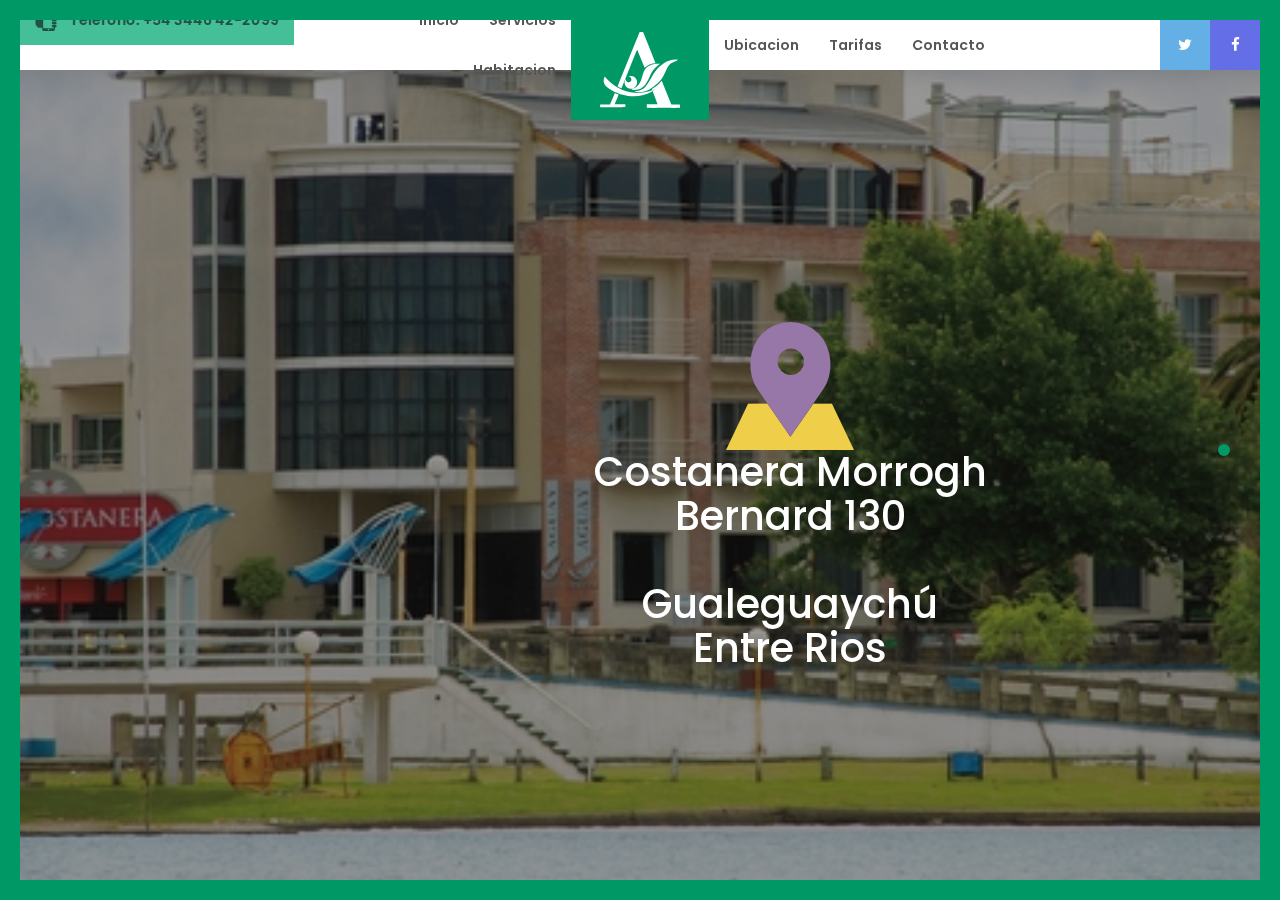
==== index.html @ 01cfc536 "todo roto" ====
<!DOCTYPE html>
<html lang="es">
<head>
    <title>Hotel Aguay</title>
	<meta charset="utf-8">
	<meta name="viewport" content="width=device-width, initial-scale=1, shrink-to-fit=no">
	<link rel="stylesheet" href="css/bootstrap.min.css">
	<link rel="stylesheet" href="css/font-awesome.min.css">
	<link rel="stylesheet" href="css/owl.carousel.min.css">
	<link rel="stylesheet" href="css/swiper.css">
    <!-- <link rel="stylesheet" href="http://cdnjs.cloudflare.com/ajax/libs/jquery.bootstrapvalidator/0.5.2/css/bootstrapValidator.min.css"/> -->
	<link rel="stylesheet" href="css/stylefix.css">

    <link href="https://fonts.googleapis.com/css?family=Oleo+Script:400,700" rel="stylesheet">
   	<link href="https://fonts.googleapis.com/css?family=Teko:400,700" rel="stylesheet">
   	<link href="https://fonts.googleapis.com/css?family=Poppins:400,500,600,700,800" rel="stylesheet">
	<link href="https://fonts.googleapis.com/css?family=Merriweather:400,400i,700,700i,900,900i" rel="stylesheet">
    <link href="https://fonts.googleapis.com/css?family=Oswald:700|Patua+One|Roboto+Condensed:700" rel="stylesheet">

	<link rel="apple-touch-icon" sizes="180x180" href="favicon/apple-touch-icon.png">
	<link rel="icon" type="image/png" sizes="32x32" href="favicon/favicon-32x32.png">
	<link rel="icon" type="image/png" sizes="16x16" href="favicon/favicon-16x16.png">
	<link rel="manifest" href="favicon/manifest.json">
	<link rel="mask-icon" href="favicon/safari-pinned-tab.svg" color="#009966">
	<link rel="shortcut icon" href="favicon/favicon.ico">
	<meta name="msapplication-config" content="favicon/browserconfig.xml">
	<meta name="theme-color" content="#009966">
</head>
<body>
	<header class="main-header">
		<nav>
			<div class="left">
				<a class="telefono"><img src="img/telefono.svg"> Teléfono: +54 3446 42-2099</a>
				<a class="anchor-slide" href="#" slide="0">Inicio</a>
				<a class="anchor-slide" href="#" slide="1">Servicios</a>
				<a class="anchor-slide" href="#" slide="2">Habitacion</a>
			</div>
			<div class="logo">
				<img src="img/head.svg" alt="">
			</div>
			<div class="right">
				<a class="anchor-slide" href="#" slide="3">Ubicacion</a>
				<a class="anchor-slide" href="#" slide="4">Tarifas</a>
				<a class="anchor-slide" href="#" slide="5">Contacto</a>
				<div class="social">
					<a href="https://twitter.com/hotelaguay" target="_blank" class="btn-social-icon btn-twitter">
		                <span class="fa fa-twitter"></span>
		            </a>
		            <a href="https://www.facebook.com/hotelaguay" target="_blank" class="btn-social-icon btn-facebook">
		                <span class="fa fa-facebook"></span>
		            </a>
	            </div>
			</div>
			<a href="#" class="btn-right"><i class="fa fa-align-justify"></i></a>
			<div class="menu-mobile">
				<a class="anchor-slide" href="#" slide="0">Inicio</a>
				<a class="anchor-slide" href="#" slide="1">Servicios</a>
				<a class="anchor-slide" href="#" slide="2">Habitacion</a>
				<a class="anchor-slide" href="#" slide="3">Ubicacion</a>
				<a class="anchor-slide" href="#" slide="4">Tarifas</a>
				<a class="anchor-slide" href="#" slide="5">Contacto</a>
			</div>
		</nav>
	</header>

	<div class="swiper-container">
		<div class="swiper-wrapper">
			<!-- SLIDE 1 - INICIO -->
<!-- 			<div class="swiper-slide slide-1 slide-inicio" id="inicio">
				<div class="dark-bg1"></div>
				<div class="slide-content">
                    <h1>Hotel Aguay</h1>
                    <h2>El único hotel cuatro estrellas en Gualeguaychú</p>
				</div>
				<div class="slide-background owl-carousel">
					<div class="item active" style="background-image: url('img/63.jpg')"></div>
                    <div class="item" style="background-image: url('img/18197802.jpg')"></div>
                    <div class="item" style="background-image: url('img/18197147.jpg')"></div>
				</div>
		    </div> -->

			<!-- SLIDE 2 - SERVICIOS -->
<!-- 			<div class="swiper-slide slide-servicios"  id="servicios">
				<div class="slide-content">
					<div class="container">
						<div class="row">
							<div class="col">
								<h2>Servicios</h2>
								<h3>Los esperamos con todas las comodidades y en un entorno geográfico único, con la típica amabilidad entreriana.</h3>
								<div class="servicios-container">
									<div class="top">
										<div class="item">
											<img src="img/tv.svg">
											<span>Aire Acondicionado</span>
										</div>
										<div class="item">
											<img src="img/calefaccion.svg">
											<span>Calefacción</span>
										</div>
										<div class="item">
											<img src="img/seguridad.svg">
											<span>Caja de seguridad</span>
										</div>
										<div class="item">
											<img src="img/musica.svg">
											<span>Música ambiental</span>
										</div>
										<div class="item">
											<img src="img/wifi.svg">
											<span>Wi Fi</span>
										</div>
									</div>
									<div class="bottom">
										<div class="item">
											<img src="img/room.svg">
											<span>Room Service</span>
										</div>
										<div class="item">
											<img src="img/phone.svg">
											<span>DDI-DDN</span>
										</div>
										<div class="item">
											<img src="img/tv.svg">
											<span>TV por cable</span>
										</div>
										<div class="item">
											<img src="img/refrigerador.svg">
											<span>Mini Bar</span>
										</div>
										<div class="item">
											<img src="img/lavanderia.svg">
											<span>Lavandería</span>
										</div>
									</div>
								</div>
							</div>
						</div>
					</div>
				</div>
				<div class="dark-bg"></div>
				<div class="slide-background owl-carousel">
					<div class="item active" style="background-image: url('img/servicios/1.jpg')"></div>
					<div class="item" style="background-image: url('img/servicios/2.png')"></div>
					<div class="item" style="background-image: url('img/servicios/3.png')"></div>
				</div>
            </div> -->

			<!-- SLIDE 4 HABITACION -->
<!-- 			<div class="swiper-slide slide-habitacion" id="habitacion">
             <div id="carouselExampleIndicators" class="carousel slide" data-ride="carousel">
               <ol class="carousel-indicators">
                 <li data-target="#carouselExampleIndicators" data-slide-to="0" class="active"></li>
                 <li data-target="#carouselExampleIndicators" data-slide-to="1"></li>
                 <li data-target="#carouselExampleIndicators" data-slide-to="2"></li>
                 <li data-target="#carouselExampleIndicators" data-slide-to="3"></li>
                 <li data-target="#carouselExampleIndicators" data-slide-to="4"></li>
               </ol>
             
               <div class="carousel-inner" role="listbox">
                <div class="carousel-item active" style="background-image: url('img/single.jpg')">
                	<h5 class="caption">Habitación Single</h5>
                </div>
                <div class="carousel-item" style="background-image: url('img/doble.jpg')">
                	<h5 class="caption">Habitación Doble</h5>
                </div>
                <div class="carousel-item" style="background-image: url('img/triple.jpg')">
                	<h5 class="caption">Habitación Triple</h5>
                </div>
                <div class="carousel-item" style="background-image: url('img/cuadruple.jpg')">
                	<h5 class="caption">Habitación Cuadruple</h5>
                </div>
                <div class="carousel-item" style="background-image: url('img/suite.jpg')">
                	<h5 class="caption">Habitación Suite</h5>
                </div>
               </div> 
  
               <a class="carousel-control-prev" href="#carouselExampleIndicators" role="button" data-slide="prev">
                <span class="carousel-control-prev-icon" aria-hidden="true"></span>
                <span class="sr-only">Anterior</span>
               </a>
  
               <a class="carousel-control-next" href="#carouselExampleIndicators" role="button" data-slide="next">
                <span class="carousel-control-next-icon" aria-hidden="true"></span>
                <span class="sr-only">Next</span>
              </a>
             </div>
            </div> -->
       
       		<!-- SLIDE 5 UBICACION -->
 			<div class="swiper-slide slide-ubicacion" id="ubicacion">
 				<div class="slide-ubicacion--content">
 					<div class="left">
 						<iframe class="mapamapa" src="https://www.google.com/maps/embed?pb=!1m18!1m12!1m3!1d836.4385893087994!2d-58.50566072979187!3d-33.01025111933166!2m3!1f0!2f0!3f0!3m2!1i1024!2i768!4f13.1!3m3!1m2!1s0x95baa9d399541cb5%3A0xc656fc8a6848b1cd!2sHotel+Agua%C3%BD!5e0!3m2!1ses-419!2ses!4v1505005167984" frameborder="0" allowfullscreen></iframe>
 					</div>
 					<div class="right">
 						<div class="location-box">
							<img src="img/149060.png">
							<h1 class="deepshadow-1">
							Costanera Morrogh Bernard 130<br><br>Gualeguaychú<br>Entre Rios
							</h1>
						</div>
 					</div>
 				</div>
<!--                 <iframe class="mapamapa" src="https://www.google.com/maps/embed?pb=!1m18!1m12!1m3!1d836.4385893087994!2d-58.50566072979187!3d-33.01025111933166!2m3!1f0!2f0!3f0!3m2!1i1024!2i768!4f13.1!3m3!1m2!1s0x95baa9d399541cb5%3A0xc656fc8a6848b1cd!2sHotel+Agua%C3%BD!5e0!3m2!1ses-419!2ses!4v1505005167984" width="600" height="450" frameborder="0" style="border:0" allowfullscreen></iframe>
                <div class="location">
             
                  <img src="img/149060.png"><br><br>
                  <h1 class="deepshadow-1">
                     Costanera Morrogh Bernard 130<br><br>Gualeguaychú<br>Entre Rios
                  </h1>
                </div> -->


				<div class="slide-background owl-carousel">
					<div class="item active" style="background-image: url('img/ubicacion/1.png')"></div>
					<div class="item" style="background-image: url('img/ubicacion/2.png')"></div>
					<div class="item" style="background-image: url('img/ubicacion/3.png')"></div>
				</div>
			</div>
			
			<!-- SLIDE 6 TARIFAS -->
<!-- 			<div class="swiper-slide slide-tarifas" id="tarifas">
              <div id="seccion-tarifas">
               <pre>
                <h1 style="z-index: 5">
                   SINGLE    $ 1350<br>
                   DOBLE     $  1550<br>
                   TRIPLE    $ 1800<br>
                   CUADRUPLE  $ 2000<br>
                   SUITE         $ 2100<br>
                </h1>
               </pre>
              </div>
				<div class="slide-background owl-carousel">
					<div class="item active" style="background-image: url('img/tarifas/1.png')"></div>
					<div class="item" style="background-image: url('img/tarifas/2.png')"></div>
					<div class="item" style="background-image: url('img/tarifas/3.png')"></div>
				</div>
            </div>
 -->
            <!-- SLIDE 7 CONTACTO -->
<!-- 			<div class="swiper-slide slide-contacto" id="contacto">
				<div class="slide-contacto--box">
					<div class="left">
						<img src="img/logow.svg" alt="">
					</div>
					<div class="right">
						<h2>Para consultas, dudas o sugerencias, contáctenos:</h2>
						<form action="">
							<div class="input-doble">
								<div class="input-container first">
									<input type="text" id="nombre" placeholder="Nombre y apellido">
								</div>
								<div class="input-container">
									<input type="email" id="email" placeholder="Email">
								</div>
							</div>
							<div class="input-container">
								<textarea placeholder="Mensaje" id="msn"></textarea>
							</div>
							<div class="button-container">
								<button>Enviar</button>
							</div>
						</form>
					</div>
				</div> -->
<!-- 				<section id="contact" class="content-section text-center">
					<div class="container">
						<div class="row">
							<div class="col-md-6">
								asdasd
							</div>
							<div class="col-md-6">
							<h2>Para consultas, dudas o sugerencias, contáctenos</h2>
							<div class="row">
								<div class="col-md-8 col-md-offset-2">
									<form action="contacto.php" method="post" class="form-horizontal">
									<div class="form-group">
										<label for="nombre">Nombre y apellido:</label>
										<input type="text" class="form-control" name="nombre" placeholder="Nombre y apellido">
									</div>
									<div class="form-group">
										<label for="email">Email:</label>
										<input type="email" class="form-control" name="email" placeholder="Dirección de correo electrónico">
									</div>
									<div class="form-group">
										<label for="mensaje">Mensaje:</label>
										<textarea  class="form-control" name="mensaje" placeholder="Consulta, duda o sugerencia"></textarea> 
									</div>
									<button type="submit" class="btn btn-default">Enviar mensaje</button>
									</form>
								</div>
							</div>s
							</div>
						</div>
					</div>
				</section>

			 <div class="slide-background owl-carousel">
				<div class="item active" style="background-image: url('img/contacto/1.png')"></div>
				<div class="item" style="background-image: url('img/contacto/2.png')"></div>
				<div class="item" style="background-image: url('img/contacto/3.jpg')"></div>
			 </div>
           </div>
 -->


		</div>
		<!-- Add Pagination -->
		<div class="swiper-pagination"></div>
		<!-- Add Scrollbar -->
        <!-- <div class="swiper-scrollbar"></div> -->
	</div>





	<script src="js/jquery-3.2.1.min.js"></script>
	<script src="js/popper.min.js"></script>
	<script src="js/bootstrap.min.js"></script>
	<script src="js/swiper.jquery.js"></script>
	<script src="js/owl.carousel.min.js"></script>
	<script src="js/aguay.js"></script>
</body>
</html>
---- css/stylefix.css ----
* {
  -webkit-transform-style: preserve-3d;
          transform-style: preserve-3d;
  -webkit-backface-visibility: hidden;
          backface-visibility: hidden;
  -webkit-box-sizing: border-box !important;
          box-sizing: border-box !important;
}

body {
  font-family: "Roboto", sans-serif;
  background: #eee;
  font-size: 14px;
  color: #000;
  margin: 0;
  padding: 0;
  width: 100vw;
  height: 100vh;
  overflow: hidden;
  background-color: #009966;
}
body:before {
  content: "";
  -webkit-box-shadow: inset 0 0 0 20px #009966;
          box-shadow: inset 0 0 0 20px #009966;
  position: fixed;
  left: 0;
  right: 0;
  top: 0;
  bottom: 0;
  pointer-events: none;
  z-index: 100;
}

.swiper-container {
  width: 100%;
  height: 100%;
}

.swiper-slide {
  text-align: center;
  font-size: 18px;
  background: #fff;
  display: -webkit-box;
  display: -ms-flexbox;
  display: flex;
  -webkit-box-pack: center;
      -ms-flex-pack: center;
          justify-content: center;
  -webkit-box-align: center;
      -ms-flex-align: center;
          align-items: center;
  width: 100%;
  height: 100vh !important;
  overflow: hidden;
  -webkit-box-sizing: border-box;
          box-sizing: border-box;
}

.swiper-scrollbar {
  right: 50px !important;
}

.swiper-pagination {
  right: 50px !important;
}
.swiper-pagination .swiper-pagination-bullet-active {
  background: #009966 !important;
}
.swiper-pagination .swiper-pagination-bullet {
  width: 12px;
  height: 12px;
  -webkit-transition: background 0.2s;
  transition: background 0.2s;
  opacity: 1;
  background: #e0e0e0;
}

.slide-content {
  position: relative;
  z-index: 10;
  padding-top: 70px;
}

.main-header {
  position: fixed;
  left: 0;
  right: 0;
  top: 0;
  z-index: 50;
  font-family: "Poppins", sans-serif;
  font-weight: 600;
}
.main-header nav {
  font-size: 0;
  display: -webkit-box;
  display: -ms-flexbox;
  display: flex;
  -webkit-box-pack: center;
      -ms-flex-pack: center;
          justify-content: center;
  -webkit-box-align: center;
      -ms-flex-align: center;
          align-items: center;
  background: white;
  position: relative;
  width: 100%;
  -webkit-box-shadow: 0 0 30px rgba(0, 0, 0, 0.14);
          box-shadow: 0 0 30px rgba(0, 0, 0, 0.14);
  height: 50px;
  top: 20px;
}
.main-header nav a {
  display: inline-block;
  line-height: 50px;
  padding: 0 15px;
  font-size: 14px;
  color: #565656;
  text-decoration: none;
}
.main-header nav a.btn-social-icon {
  display: inline-block;
  background: red;
  width: 50px;
  height: 50px;
  font-size: 15px;
  color: white;
  text-align: center;
}
.main-header nav a.btn-twitter {
  background-color: #64b0e6;
}
.main-header nav a.btn-twitter:hover {
  background-color: #64b0e6;
}
.main-header nav a.btn-facebook {
  background-color: #646ee6;
}
.main-header nav a.btn-facebook:hover {
  background-color: #646ee6;
}
.main-header nav a.telefono {
  float: left;
  background-color: #45bf97;
  color: #1f5443;
}
.main-header nav a.telefono img {
  width: 22px;
  vertical-align: -6px;
  margin-right: 10px;
}
.main-header nav a.telefono:hover {
  background-color: #45bf97;
  color: #1f5443;
}
.main-header nav .social {
  float: right;
}
.main-header nav a:hover {
  background-color: #eee;
}
.main-header .logo {
  width: 140px;
  height: 100px;
  background: #009966;
  display: -webkit-box;
  display: -ms-flexbox;
  display: flex;
  -webkit-box-pack: center;
      -ms-flex-pack: center;
          justify-content: center;
  -webkit-box-align: center;
      -ms-flex-align: center;
          align-items: center;
  pointer-events: none;
  -webkit-user-select: none;
     -moz-user-select: none;
      -ms-user-select: none;
          user-select: none;
  position: relative;
  top: 25px;
}
.main-header .logo img {
  width: 80px;
}
.main-header .left {
  width: 45%;
  padding-left: 20px;
  text-align: right;
}
.main-header .right {
  width: 45%;
  padding-right: 20px;
}

.slide-Finicio {
  background-color: #009966;
}
.slide-Finicio h1 {
  color: white;
  font-family: "Playfair Display";
  font-weight: 900;
  font-style: italic;
}

.slide-inicio h1 {
  font-family: "Poppins", sans-serif;
  color: white;
  font-size: 90px;
  font-weight: 900;
  text-shadow: 4px 4px 0px #000000, 7px 7px 0px rgba(0, 0, 0, 0.2);
}
.slide-inicio h2 {
  font-family: "Poppins", sans-serif;
  color: white;
  font-size: 40px;
  margin-top: 0px;
  letter-spacing: 0.1em;
  text-shadow: 4px 4px 0px #000000, 7px 7px 0px rgba(0, 0, 0, 0.2);
  max-width: 600px;
  margin-top: 50px;
  margin-left: auto;
  margin-right: auto;
}

.slide-servicios h2 {
  color: white;
  font-family: "Poppins", sans-serif;
  font-weight: 900;
  font-size: 65px;
  line-height: 1.2em;
  text-shadow: 0 0 24px black;
}
.slide-servicios h3 {
  color: white;
  font-size: 17px;
  max-width: 500px;
  margin: 0 auto 35px auto;
  line-height: 1.5em;
  font-family: "Poppins", sans-serif;
  letter-spacing: 0.05em;
  font-size: 15px;
}
.slide-servicios .servicios-container {
  width: 700px;
  max-width: 100%;
  display: -webkit-box;
  display: -ms-flexbox;
  display: flex;
  -webkit-box-orient: vertical;
  -webkit-box-direction: normal;
      -ms-flex-direction: column;
          flex-direction: column;
}
.slide-servicios .servicios-container .top, .slide-servicios .servicios-container .bottom {
  display: -webkit-box;
  display: -ms-flexbox;
  display: flex;
  -ms-flex-pack: distribute;
      justify-content: space-around;
}
.slide-servicios .servicios-container .item {
  margin-bottom: 35px;
  width: 100%;
  margin-left: 5px;
  margin-right: 5px;
  color: white;
  display: inline-block;
  padding: 15px;
  border-right: 2px solid #009966;
  border-left: 2px solid #009966;
  border-bottom: 2px solid #009966;
  position: relative;
}
.slide-servicios .servicios-container .item:after {
  content: "";
  height: 2px;
  width: 35px;
  background-color: #009966;
  position: absolute;
  top: 0;
  left: 0;
}
.slide-servicios .servicios-container .item:before {
  content: "";
  height: 2px;
  width: 35px;
  background-color: #009966;
  position: absolute;
  top: 0;
  right: 0;
}
.slide-servicios .servicios-container .item img {
  max-width: 30px;
  margin-top: -55px;
}
.slide-servicios .servicios-container .item span {
  display: block;
  font-weight: 600;
  font-family: "Poppins", sans-serif;
  font-size: 12px;
  text-transform: uppercase;
}

.slide-contacto .slide-contacto--box {
  background: rgba(47, 48, 53, 0.8);
  padding: 50px;
  font-family: "Poppins", sans-serif;
  color: #fff;
  z-index: 50;
  max-width: 900px;
  margin: 0 20px;
  margin-top: 100px;
  max-height: 90vh;
  width: 100%;
  display: -webkit-box;
  display: -ms-flexbox;
  display: flex;
}
.slide-contacto .slide-contacto--box:after {
  content: "";
  position: absolute;
  pointer-events: none;
  border: 1px solid #009966;
  left: 15px;
  top: 15px;
  bottom: 15px;
  right: 15px;
}
.slide-contacto .slide-contacto--box .left {
  border-right: 1px solid white;
  margin-right: 50px;
  padding-right: 50px;
  display: -webkit-box;
  display: -ms-flexbox;
  display: flex;
  min-width: 150px;
  max-width: 100%;
  -webkit-box-align: center;
      -ms-flex-align: center;
          align-items: center;
}
.slide-contacto .slide-contacto--box .left img {
  width: 150px;
  max-width: 100%;
}
.slide-contacto .slide-contacto--box .right {
  text-align: left;
}
.slide-contacto .slide-contacto--box .right h2 {
  font-weight: 700;
  margin-bottom: 20px;
}
.slide-contacto .slide-contacto--box .right form .button-container {
  text-align: right;
}
.slide-contacto .slide-contacto--box .right form .button-container button {
  border: 0;
  color: white;
  background-color: #009966;
  min-height: 50px;
  padding: 0 35px;
  border-radius: 500px;
  text-transform: uppercase;
  font-weight: 600;
  font-size: 15px;
  outline: none;
  cursor: pointer;
  display: inline-block;
}
.slide-contacto .slide-contacto--box .right form .input-doble {
  width: 100%;
  display: -webkit-box;
  display: -ms-flexbox;
  display: flex;
}
.slide-contacto .slide-contacto--box .right form .input-doble .first {
  margin-right: 20px;
}
.slide-contacto .slide-contacto--box .right form .input-doble .input-container {
  width: 100%;
}
.slide-contacto .slide-contacto--box .right form input {
  width: 100%;
  border: 0;
  padding-left: 10px;
  min-height: 45px;
  font-size: 15px;
  font-weight: 600;
  margin-bottom: 20px;
}
.slide-contacto .slide-contacto--box .right form textarea {
  width: 100%;
  min-height: 100px;
  border: 0;
  padding: 10px 10px 15px 10px;
  font-size: 15px;
  font-weight: 600;
  margin-bottom: 20px;
}
.slide-contacto .slide-contacto--box .right form input, .slide-contacto .slide-contacto--box .right form textarea {
  outline: none;
  -webkit-transition: 0.5s -webkit-box-shadow;
  transition: 0.5s -webkit-box-shadow;
  transition: 0.5s box-shadow;
  transition: 0.5s box-shadow, 0.5s -webkit-box-shadow;
  -webkit-box-shadow: inset 0 -3px transparent;
          box-shadow: inset 0 -3px transparent;
  resize: none;
}
.slide-contacto .slide-contacto--box .right form input:active, .slide-contacto .slide-contacto--box .right form input:focus, .slide-contacto .slide-contacto--box .right form textarea:active, .slide-contacto .slide-contacto--box .right form textarea:focus {
  -webkit-box-shadow: inset 0 -3px #009966;
          box-shadow: inset 0 -3px #009966;
}

.slide-tarifas {
  background-size: cover;
  background-position: center;
  background-repeat: no-repeat;
  -webkit-animation-duration: 30s;
          animation-duration: 30s;
  -webkit-animation-name: tarifas-bg;
          animation-name: tarifas-bg;
  -webkit-animation-delay: 1;
          animation-delay: 1;
  -webkit-animation-iteration-count: infinite;
          animation-iteration-count: infinite;
  -webkit-animation-direction: forward;
          animation-direction: forward;
}
@-webkit-keyframes tarifas-bg {
  0% {
    opacity: 1;
    background-image: url("../img/4.jpg");
  }
  50% {
    opacity: 2;
    background-image: url("../img/5.png");
  }
  100% {
    opacity: 1;
    background-image: url("../img/6.jpg");
  }
}
@keyframes tarifas-bg {
  0% {
    opacity: 1;
    background-image: url("../img/4.jpg");
  }
  50% {
    opacity: 2;
    background-image: url("../img/5.png");
  }
  100% {
    opacity: 1;
    background-image: url("../img/6.jpg");
  }
}
.slide-tarifas #seccion-tarifas {
  font-family: "Teko", sans-serif;
  padding-top: 60px;
  width: 100%;
  width: 50vw;
  left: 250px;
  height: 550px;
  background: #7f7f7f;
  background: rgba(0, 0, 0, 0.7);
  color: #fff;
  margin-left: 6%;
  float: left;
}

.slide-ubicacion .slide-ubicacion--content {
  padding: 50px;
  font-family: "Poppins", sans-serif;
  color: #fff;
  z-index: 50;
  max-width: 900px;
  margin: 0 20px;
  margin-top: 100px;
  max-height: 90vh;
  width: 100%;
  display: -webkit-box;
  display: -ms-flexbox;
  display: flex;
}

.slide-habitacion {
  position: relative;
}
.slide-habitacion .carousel {
  position: absolute;
  top: 0;
  left: 0;
}
.slide-habitacion .carousel img {
  width: 100%;
  height: 100%;
}
.slide-habitacion .carousel .carousel-item {
  background-size: cover;
  background-position: center;
}
.slide-habitacion .carousel .caption {
  color: white;
  font-family: "Poppins", sans-serif;
  position: absolute;
  left: 0;
  right: 0;
  margin: 0 auto;
  bottom: 80px;
  font-weight: 800;
  font-size: 45px;
  text-shadow: 0 0 24px rgba(0, 0, 0, 0.6);
}

.slide-background {
  position: absolute;
  left: 0;
  right: 0;
  top: 0;
  bottom: 0;
  z-index: 1;
}
.slide-background .owl-stage-outer, .slide-background .owl-stage, .slide-background .owl-item {
  height: 100%;
}
.slide-background .item {
  height: 100%;
  background-size: cover;
  background-position: center;
}

.bg-carousel {
  position: absolute;
  left: 0;
  right: 0;
  top: 0;
  bottom: 0;
}
.bg-carousel .carousel-item, .bg-carousel .carousel-inner {
  position: absolute;
  left: 0;
  right: 0;
  top: 0;
  bottom: 0;
}

.carousel-fade .carousel-item {
  display: block;
  position: absolute;
  opacity: 0;
  -webkit-transition: opacity 0.75s ease-in-out;
  transition: opacity 0.75s ease-in-out;
}
.carousel-fade .carousel-item.active {
  opacity: 1;
}

html, body, .carousel, .carousel-inner, .carousel-item {
  width: 100%;
  height: 100%;
}

.mapa-aguay {
  z-index: 9999;
}

.slide-tarifas pre {
  background-color: transparent;
  color: white;
  position: absolute;
  top: 150px;
  left: 800px;
  z-index: 9999;
  border: none;
  font-size: 1.5em;
  font-family: "Century Schoolbook L";
  font-style: italic;
}

#contact {
  z-index: 9999;
  background: #333333;
  color: #f4f4f4;
  padding-bottom: 30px;
}

.contact-section h2 {
  margin-top: 15px;
}

.contact-section label {
  margin-left: 300px;
}

.contact-section input {
  margin-left: 150px;
}

textarea.form-control {
  height: 100px;
  margin-left: 150px;
}

.contact-section button {
  margin-left: 300px;
}

.dark-bg, .dark-bg1 {
  position: absolute;
  top: 0;
  left: 0;
  right: 0;
  bottom: 0;
  z-index: 2;
  background-color: rgba(62, 62, 62, 0.5) !important;
}

.btn-right, .menu-mobile {
  display: none !important;
}

@media (max-width: 1250px) {
  .main-header .logo {
    width: 80px;
    height: 70px;
    top: 5px;
  }
  .main-header .logo img {
    width: 40px;
  }
  .main-header nav a {
    font-size: 12px;
    padding: 0 10px;
  }
  .main-header nav a.telefono img {
    display: none;
  }
}
@media (max-width: 992px) {
  body:before {
    -webkit-box-shadow: inset 0 0 0 10px #009966;
            box-shadow: inset 0 0 0 10px #009966;
  }

  .main-header nav {
    top: 10px;
    -webkit-box-pack: justify;
        -ms-flex-pack: justify;
            justify-content: space-between;
    padding: 0 20px;
  }
  .main-header .logo {
    z-index: 50;
    -webkit-box-shadow: 0 0 8px rgba(0, 0, 0, 0.28);
            box-shadow: 0 0 8px rgba(0, 0, 0, 0.28);
  }
  .main-header .left, .main-header .right {
    display: none;
  }
  .main-header .btn-right {
    display: inline-block !important;
    font-size: 14px;
    width: 50px;
    height: 50px;
    text-align: center;
    color: #3e3f52;
    background: #eaecef;
  }
  .main-header .menu-mobile {
    display: -webkit-box !important;
    display: -ms-flexbox !important;
    display: flex !important;
    position: fixed;
    left: 0;
    top: 0;
    bottom: 0;
    right: 0;
    background-color: #009966;
    height: calc(100vh - 50px);
    -webkit-transform: translateX(-100%);
            transform: translateX(-100%);
    top: 50px;
    -webkit-box-align: center;
        -ms-flex-align: center;
            align-items: center;
    -webkit-box-pack: center;
        -ms-flex-pack: center;
            justify-content: center;
    -webkit-box-orient: vertical;
    -webkit-box-direction: normal;
        -ms-flex-direction: column;
            flex-direction: column;
    -webkit-transition: -webkit-transform 0.7s;
    transition: -webkit-transform 0.7s;
    transition: transform 0.7s;
    transition: transform 0.7s, -webkit-transform 0.7s;
  }
  .main-header .menu-mobile a {
    display: block;
    color: white;
    font-size: 17px;
    width: 100%;
    text-align: center;
    -webkit-transform: translateY(50px);
            transform: translateY(50px);
    opacity: 0;
    -webkit-transition: opacity 0.7s, -webkit-transform 0.7s;
    transition: opacity 0.7s, -webkit-transform 0.7s;
    transition: transform 0.7s, opacity 0.7s;
    transition: transform 0.7s, opacity 0.7s, -webkit-transform 0.7s;
    -webkit-transition-delay: 0;
            transition-delay: 0;
  }
  .main-header .menu-mobile a:hover {
    background-color: rgba(0, 0, 0, 0.2);
  }
  .main-header .menu-mobile.active {
    -webkit-transform: translateX(0);
            transform: translateX(0);
  }
  .main-header .menu-mobile.active a {
    -webkit-transform: translateY(0);
            transform: translateY(0);
    opacity: 1;
  }
  .main-header .menu-mobile.active a:nth-child(1) {
    -webkit-transition-delay: 0.3s;
            transition-delay: 0.3s;
  }
  .main-header .menu-mobile.active a:nth-child(2) {
    -webkit-transition-delay: 0.4s;
            transition-delay: 0.4s;
  }
  .main-header .menu-mobile.active a:nth-child(3) {
    -webkit-transition-delay: 0.5s;
            transition-delay: 0.5s;
  }
  .main-header .menu-mobile.active a:nth-child(4) {
    -webkit-transition-delay: 0.6s;
            transition-delay: 0.6s;
  }
  .main-header .menu-mobile.active a:nth-child(5) {
    -webkit-transition-delay: 0.7s;
            transition-delay: 0.7s;
  }
  .main-header .menu-mobile.active a:nth-child(6) {
    -webkit-transition-delay: 0.8s;
            transition-delay: 0.8s;
  }

  .slide-inicio h1 {
    font-size: 70px;
  }
  .slide-inicio h2 {
    font-size: 30px;
  }
}
@media (max-width: 768px) {
  .slide-ubicacion {
    display: -webkit-box;
    display: -ms-flexbox;
    display: flex;
    -webkit-box-orient: vertical;
    -webkit-box-direction: normal;
        -ms-flex-direction: column;
            flex-direction: column;
  }
  .slide-ubicacion .mapamapa {
    border: 0;
    margin: 0;
    width: 100%;
    height: 50vh;
  }
  .slide-ubicacion .location {
    width: 1005;
    height: 50vh;
  }

  .slide-contacto .slide-contacto--box .right h2 {
    font-size: 25px;
  }
}
@media (max-width: 576px) {
  .slide-contacto .slide-contacto--box {
    display: block;
    padding: 35px;
  }
  .slide-contacto .slide-contacto--box .left {
    display: none;
    margin: 0;
    padding: 0;
    border-right: 0;
    border-bottom: 1px solid white;
    text-align: center;
    margin-bottom: 20px;
    padding-bottom: 20px;
  }
  .slide-contacto .slide-contacto--box .left img {
    width: 50px;
    margin: 0 auto;
  }
  .slide-contacto .slide-contacto--box .right h2 {
    text-align: center;
    font-size: 15px;
  }
  .slide-contacto .slide-contacto--box .right form .input-doble {
    display: block;
  }
  .slide-contacto .slide-contacto--box .right form input, .slide-contacto .slide-contacto--box .right form textarea {
    margin-bottom: 5px;
  }

  .slide-inicio {
    padding: 0 30px;
  }
  .slide-inicio h1 {
    font-size: 70px;
  }
  .slide-inicio h2 {
    font-size: 20px;
  }
}
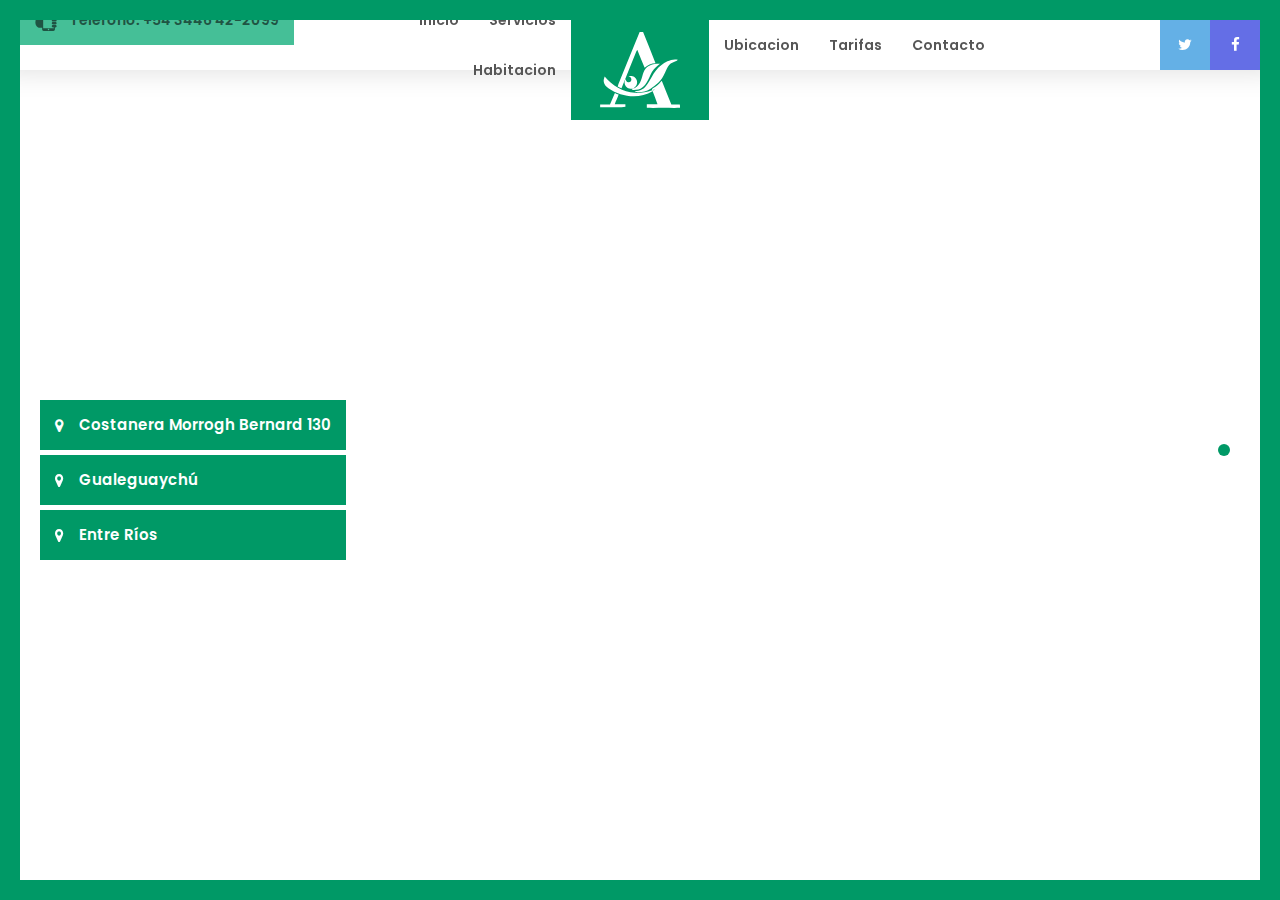
==== commit d7e1917b: "Mapa" ====
--- a/index.html
+++ b/index.html
@@ -188,19 +188,26 @@
        
        		<!-- SLIDE 5 UBICACION -->
  			<div class="swiper-slide slide-ubicacion" id="ubicacion">
- 				<div class="slide-ubicacion--content">
- 					<div class="left">
- 						<iframe class="mapamapa" src="https://www.google.com/maps/embed?pb=!1m18!1m12!1m3!1d836.4385893087994!2d-58.50566072979187!3d-33.01025111933166!2m3!1f0!2f0!3f0!3m2!1i1024!2i768!4f13.1!3m3!1m2!1s0x95baa9d399541cb5%3A0xc656fc8a6848b1cd!2sHotel+Agua%C3%BD!5e0!3m2!1ses-419!2ses!4v1505005167984" frameborder="0" allowfullscreen></iframe>
- 					</div>
- 					<div class="right">
+ 				<!-- <div class="slide-ubicacion--content"> -->
+ 					<!-- <div class="left"> -->
+				<div class="content">
+					<address><i class="fa fa-map-marker"></i> Costanera Morrogh Bernard 130</address>
+					<address><i class="fa fa-map-marker"></i> Gualeguaychú</address>
+					<address><i class="fa fa-map-marker"></i> Entre Ríos</address>
+				</div>
+ 				<div class="map-container">
+ 					<iframe src="https://www.google.com/maps/embed?pb=!1m18!1m12!1m3!1d836.4385893087994!2d-58.50566072979187!3d-33.01025111933166!2m3!1f0!2f0!3f0!3m2!1i1024!2i768!4f13.1!3m3!1m2!1s0x95baa9d399541cb5%3A0xc656fc8a6848b1cd!2sHotel+Agua%C3%BD!5e0!3m2!1ses-419!2ses!4v1505005167984" frameborder="0" allowfullscreen></iframe>
+ 				</div>
+ 					<!-- </div> -->
+<!--  					<div class="right">
  						<div class="location-box">
 							<img src="img/149060.png">
 							<h1 class="deepshadow-1">
 							Costanera Morrogh Bernard 130<br><br>Gualeguaychú<br>Entre Rios
 							</h1>
 						</div>
- 					</div>
- 				</div>
+ 					</div> -->
+ 				<!-- </div> -->
 <!--                 <iframe class="mapamapa" src="https://www.google.com/maps/embed?pb=!1m18!1m12!1m3!1d836.4385893087994!2d-58.50566072979187!3d-33.01025111933166!2m3!1f0!2f0!3f0!3m2!1i1024!2i768!4f13.1!3m3!1m2!1s0x95baa9d399541cb5%3A0xc656fc8a6848b1cd!2sHotel+Agua%C3%BD!5e0!3m2!1ses-419!2ses!4v1505005167984" width="600" height="450" frameborder="0" style="border:0" allowfullscreen></iframe>
                 <div class="location">
              
@@ -211,11 +218,11 @@
                 </div> -->
 
 
-				<div class="slide-background owl-carousel">
+<!-- 				<div class="slide-background owl-carousel">
 					<div class="item active" style="background-image: url('img/ubicacion/1.png')"></div>
 					<div class="item" style="background-image: url('img/ubicacion/2.png')"></div>
 					<div class="item" style="background-image: url('img/ubicacion/3.png')"></div>
-				</div>
+				</div> -->
 			</div>
 			
 			<!-- SLIDE 6 TARIFAS -->
--- a/css/stylefix.css
+++ b/css/stylefix.css
@@ -470,19 +470,61 @@
   float: left;
 }
 
-.slide-ubicacion .slide-ubicacion--content {
-  padding: 50px;
-  font-family: "Poppins", sans-serif;
-  color: #fff;
+.slide-ubicacion iframe {
+  position: absolute;
+  top: 0;
+  left: 0;
+  width: 100%;
+  height: 100%;
+  bottom: 0;
+}
+.slide-ubicacion .map-container {
+  pointer-events: none;
+  position: absolute;
+  top: 0;
+  left: 0;
+  width: 100%;
+  height: 100%;
+  bottom: 0;
+}
+.slide-ubicacion .content {
+  position: absolute;
+  left: 40px;
+  top: calc(50% - 50px);
   z-index: 50;
-  max-width: 900px;
-  margin: 0 20px;
-  margin-top: 100px;
-  max-height: 90vh;
-  width: 100%;
   display: -webkit-box;
   display: -ms-flexbox;
   display: flex;
+  -webkit-box-orient: vertical;
+  -webkit-box-direction: normal;
+      -ms-flex-direction: column;
+          flex-direction: column;
+}
+.slide-ubicacion .content address {
+  background-color: #009966;
+  color: white;
+  font-family: "Poppins", sans-serif;
+  font-size: 15px;
+  text-align: left;
+  font-weight: 600;
+  display: -webkit-inline-box;
+  display: -ms-inline-flexbox;
+  display: inline-flex;
+  padding: 0 15px;
+  min-height: 50px;
+  -webkit-box-pack: center;
+      -ms-flex-pack: center;
+          justify-content: center;
+  margin-bottom: 5px;
+  -webkit-box-align: center;
+      -ms-flex-align: center;
+          align-items: center;
+  -webkit-box-pack: start;
+      -ms-flex-pack: start;
+          justify-content: flex-start;
+}
+.slide-ubicacion .content address i {
+  margin-right: 15px;
 }
 
 .slide-habitacion {
@@ -812,6 +854,13 @@
     margin-bottom: 5px;
   }
 
+  .slide-ubicacion .content {
+    top: auto;
+    bottom: 15px;
+    left: 20px;
+    right: 20px;
+  }
+
   .slide-inicio {
     padding: 0 30px;
   }
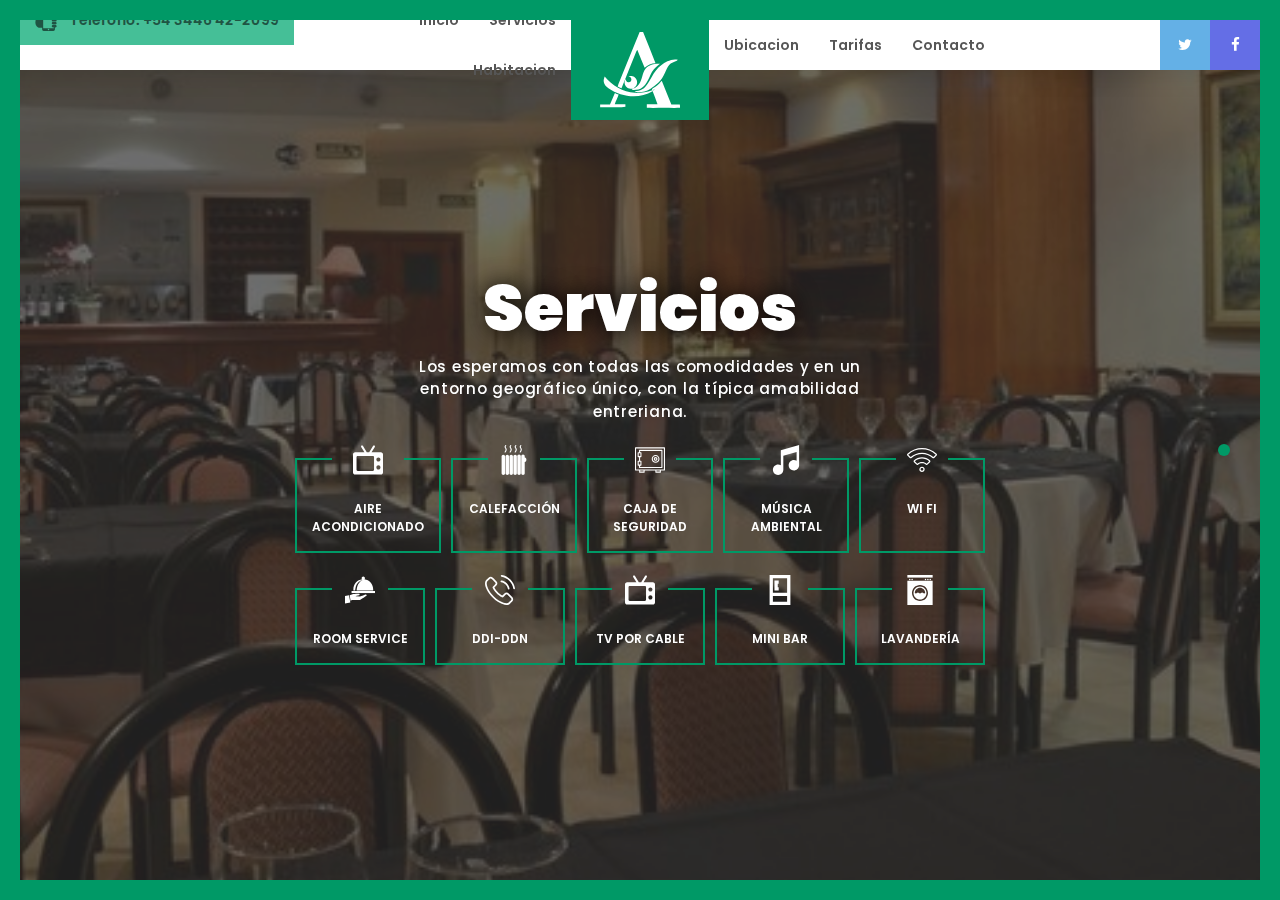
==== commit 8799bcc6: "servicios responsive" ====
--- a/index.html
+++ b/index.html
@@ -80,7 +80,7 @@
 		    </div> -->
 
 			<!-- SLIDE 2 - SERVICIOS -->
-<!-- 			<div class="swiper-slide slide-servicios"  id="servicios">
+			<div class="swiper-slide slide-servicios"  id="servicios">
 				<div class="slide-content">
 					<div class="container">
 						<div class="row">
@@ -89,7 +89,7 @@
 								<h3>Los esperamos con todas las comodidades y en un entorno geográfico único, con la típica amabilidad entreriana.</h3>
 								<div class="servicios-container">
 									<div class="top">
-										<div class="item">
+										<div class="item item-aire">
 											<img src="img/tv.svg">
 											<span>Aire Acondicionado</span>
 										</div>
@@ -101,7 +101,7 @@
 											<img src="img/seguridad.svg">
 											<span>Caja de seguridad</span>
 										</div>
-										<div class="item">
+										<div class="item item-hide">
 											<img src="img/musica.svg">
 											<span>Música ambiental</span>
 										</div>
@@ -111,11 +111,11 @@
 										</div>
 									</div>
 									<div class="bottom">
-										<div class="item">
+										<div class="item item-room">
 											<img src="img/room.svg">
 											<span>Room Service</span>
 										</div>
-										<div class="item">
+										<div class="item item-hide">
 											<img src="img/phone.svg">
 											<span>DDI-DDN</span>
 										</div>
@@ -127,7 +127,7 @@
 											<img src="img/refrigerador.svg">
 											<span>Mini Bar</span>
 										</div>
-										<div class="item">
+										<div class="item item-hide">
 											<img src="img/lavanderia.svg">
 											<span>Lavandería</span>
 										</div>
@@ -143,7 +143,7 @@
 					<div class="item" style="background-image: url('img/servicios/2.png')"></div>
 					<div class="item" style="background-image: url('img/servicios/3.png')"></div>
 				</div>
-            </div> -->
+            </div>
 
 			<!-- SLIDE 4 HABITACION -->
 <!-- 			<div class="swiper-slide slide-habitacion" id="habitacion">
@@ -187,9 +187,7 @@
             </div> -->
        
        		<!-- SLIDE 5 UBICACION -->
- 			<div class="swiper-slide slide-ubicacion" id="ubicacion">
- 				<!-- <div class="slide-ubicacion--content"> -->
- 					<!-- <div class="left"> -->
+<!--  			<div class="swiper-slide slide-ubicacion" id="ubicacion">
 				<div class="content">
 					<address><i class="fa fa-map-marker"></i> Costanera Morrogh Bernard 130</address>
 					<address><i class="fa fa-map-marker"></i> Gualeguaychú</address>
@@ -198,32 +196,7 @@
  				<div class="map-container">
  					<iframe src="https://www.google.com/maps/embed?pb=!1m18!1m12!1m3!1d836.4385893087994!2d-58.50566072979187!3d-33.01025111933166!2m3!1f0!2f0!3f0!3m2!1i1024!2i768!4f13.1!3m3!1m2!1s0x95baa9d399541cb5%3A0xc656fc8a6848b1cd!2sHotel+Agua%C3%BD!5e0!3m2!1ses-419!2ses!4v1505005167984" frameborder="0" allowfullscreen></iframe>
  				</div>
- 					<!-- </div> -->
-<!--  					<div class="right">
- 						<div class="location-box">
-							<img src="img/149060.png">
-							<h1 class="deepshadow-1">
-							Costanera Morrogh Bernard 130<br><br>Gualeguaychú<br>Entre Rios
-							</h1>
-						</div>
- 					</div> -->
- 				<!-- </div> -->
-<!--                 <iframe class="mapamapa" src="https://www.google.com/maps/embed?pb=!1m18!1m12!1m3!1d836.4385893087994!2d-58.50566072979187!3d-33.01025111933166!2m3!1f0!2f0!3f0!3m2!1i1024!2i768!4f13.1!3m3!1m2!1s0x95baa9d399541cb5%3A0xc656fc8a6848b1cd!2sHotel+Agua%C3%BD!5e0!3m2!1ses-419!2ses!4v1505005167984" width="600" height="450" frameborder="0" style="border:0" allowfullscreen></iframe>
-                <div class="location">
-             
-                  <img src="img/149060.png"><br><br>
-                  <h1 class="deepshadow-1">
-                     Costanera Morrogh Bernard 130<br><br>Gualeguaychú<br>Entre Rios
-                  </h1>
-                </div> -->
-
-
-<!-- 				<div class="slide-background owl-carousel">
-					<div class="item active" style="background-image: url('img/ubicacion/1.png')"></div>
-					<div class="item" style="background-image: url('img/ubicacion/2.png')"></div>
-					<div class="item" style="background-image: url('img/ubicacion/3.png')"></div>
-				</div> -->
-			</div>
+			</div> -->
 			
 			<!-- SLIDE 6 TARIFAS -->
 <!-- 			<div class="swiper-slide slide-tarifas" id="tarifas">
--- a/css/stylefix.css
+++ b/css/stylefix.css
@@ -823,6 +823,13 @@
   .slide-contacto .slide-contacto--box .right h2 {
     font-size: 25px;
   }
+
+  .slide-servicios .servicios-container .item {
+    padding: 10px;
+  }
+  .slide-servicios .servicios-container .item-aire, .slide-servicios .servicios-container .item-room {
+    display: none;
+  }
 }
 @media (max-width: 576px) {
   .slide-contacto .slide-contacto--box {
@@ -861,6 +868,10 @@
     right: 20px;
   }
 
+  .slide-habitacion .carousel .caption {
+    font-size: 20px;
+  }
+
   .slide-inicio {
     padding: 0 30px;
   }
@@ -870,4 +881,40 @@
   .slide-inicio h2 {
     font-size: 20px;
   }
-}
+
+  .slide-servicios h2 {
+    font-size: 35px;
+  }
+  .slide-servicios h3 {
+    display: none;
+  }
+  .slide-servicios .servicios-container {
+    width: 100%;
+    display: block;
+  }
+  .slide-servicios .servicios-container .item-aire, .slide-servicios .servicios-container .item-room, .slide-servicios .servicios-container .item-hide {
+    display: none !important;
+  }
+  .slide-servicios .servicios-container .top, .slide-servicios .servicios-container .bottom {
+    display: block;
+  }
+  .slide-servicios .servicios-container .item {
+    width: 90vw;
+    display: block;
+    border-top: 2px solid #009966;
+    text-align: left;
+    margin-bottom: 5px;
+    margin-left: auto;
+    margin-right: auto;
+  }
+  .slide-servicios .servicios-container .item img {
+    margin-top: 0;
+    margin-right: 10px;
+  }
+  .slide-servicios .servicios-container .item span {
+    display: inline-block;
+  }
+  .slide-servicios .servicios-container .item:before, .slide-servicios .servicios-container .item:after {
+    content: none;
+  }
+}
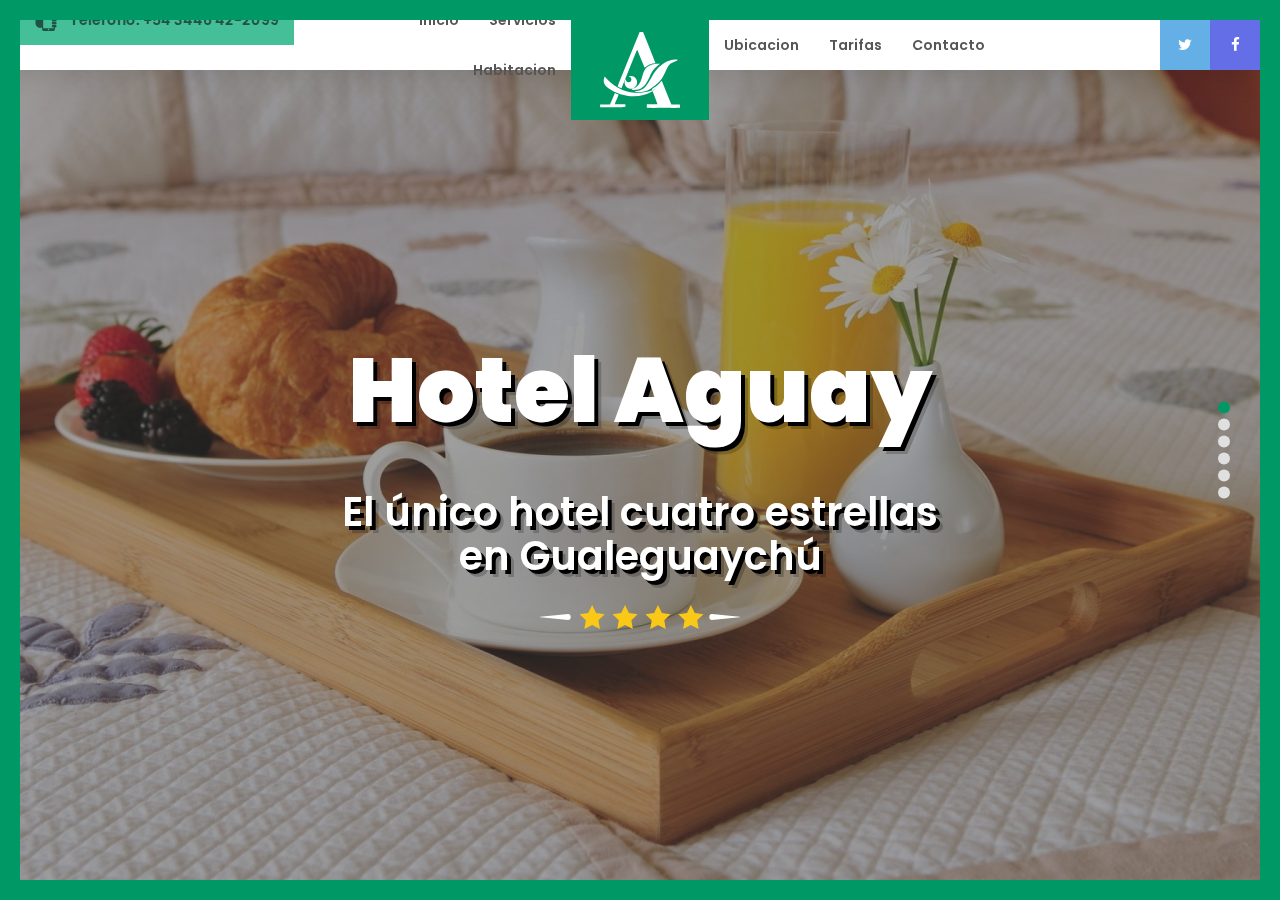
==== commit 4df3faa9: "exploto todo" ====
--- a/index.html
+++ b/index.html
@@ -66,18 +66,19 @@
 	<div class="swiper-container">
 		<div class="swiper-wrapper">
 			<!-- SLIDE 1 - INICIO -->
-<!-- 			<div class="swiper-slide slide-1 slide-inicio" id="inicio">
+			<div class="swiper-slide slide-1 slide-inicio" id="inicio">
 				<div class="dark-bg1"></div>
 				<div class="slide-content">
                     <h1>Hotel Aguay</h1>
-                    <h2>El único hotel cuatro estrellas en Gualeguaychú</p>
+                    <h2>El único hotel cuatro estrellas en Gualeguaychú</h2>
+                	<img src="img/stars.svg" alt="">
 				</div>
 				<div class="slide-background owl-carousel">
 					<div class="item active" style="background-image: url('img/63.jpg')"></div>
                     <div class="item" style="background-image: url('img/18197802.jpg')"></div>
                     <div class="item" style="background-image: url('img/18197147.jpg')"></div>
 				</div>
-		    </div> -->
+		    </div>
 
 			<!-- SLIDE 2 - SERVICIOS -->
 			<div class="swiper-slide slide-servicios"  id="servicios">
@@ -146,7 +147,7 @@
             </div>
 
 			<!-- SLIDE 4 HABITACION -->
-<!-- 			<div class="swiper-slide slide-habitacion" id="habitacion">
+			<div class="swiper-slide slide-habitacion" id="habitacion">
              <div id="carouselExampleIndicators" class="carousel slide" data-ride="carousel">
                <ol class="carousel-indicators">
                  <li data-target="#carouselExampleIndicators" data-slide-to="0" class="active"></li>
@@ -184,10 +185,10 @@
                 <span class="sr-only">Next</span>
               </a>
              </div>
-            </div> -->
+            </div>
        
        		<!-- SLIDE 5 UBICACION -->
-<!--  			<div class="swiper-slide slide-ubicacion" id="ubicacion">
+ 			<div class="swiper-slide slide-ubicacion" id="ubicacion">
 				<div class="content">
 					<address><i class="fa fa-map-marker"></i> Costanera Morrogh Bernard 130</address>
 					<address><i class="fa fa-map-marker"></i> Gualeguaychú</address>
@@ -196,10 +197,10 @@
  				<div class="map-container">
  					<iframe src="https://www.google.com/maps/embed?pb=!1m18!1m12!1m3!1d836.4385893087994!2d-58.50566072979187!3d-33.01025111933166!2m3!1f0!2f0!3f0!3m2!1i1024!2i768!4f13.1!3m3!1m2!1s0x95baa9d399541cb5%3A0xc656fc8a6848b1cd!2sHotel+Agua%C3%BD!5e0!3m2!1ses-419!2ses!4v1505005167984" frameborder="0" allowfullscreen></iframe>
  				</div>
-			</div> -->
+			</div>
 			
 			<!-- SLIDE 6 TARIFAS -->
-<!-- 			<div class="swiper-slide slide-tarifas" id="tarifas">
+ 			<div class="swiper-slide slide-tarifas" id="tarifas">
               <div id="seccion-tarifas">
                <pre>
                 <h1 style="z-index: 5">
@@ -217,33 +218,39 @@
 					<div class="item" style="background-image: url('img/tarifas/3.png')"></div>
 				</div>
             </div>
- -->
+
             <!-- SLIDE 7 CONTACTO -->
-<!-- 			<div class="swiper-slide slide-contacto" id="contacto">
+ 			<div class="swiper-slide slide-contacto" id="contacto">
 				<div class="slide-contacto--box">
 					<div class="left">
 						<img src="img/logow.svg" alt="">
 					</div>
 					<div class="right">
 						<h2>Para consultas, dudas o sugerencias, contáctenos:</h2>
-						<form action="">
+						<form action="contacto.php" method="post">
 							<div class="input-doble">
 								<div class="input-container first">
-									<input type="text" id="nombre" placeholder="Nombre y apellido">
+									<input name="nombre" type="text" id="nombre" placeholder="Nombre y apellido">
 								</div>
 								<div class="input-container">
-									<input type="email" id="email" placeholder="Email">
+									<input name="email" type="email" id="email" placeholder="Email">
 								</div>
 							</div>
 							<div class="input-container">
-								<textarea placeholder="Mensaje" id="msn"></textarea>
+								<textarea name="mensaje" placeholder="Mensaje" id="msn"></textarea>
 							</div>
 							<div class="button-container">
-								<button>Enviar</button>
+								<button type="submit">Enviar</button>
 							</div>
 						</form>
 					</div>
-				</div> -->
+				</div>
+			 <div class="slide-background owl-carousel">
+				<div class="item active" style="background-image: url('img/contacto/1.png')"></div>
+				<div class="item" style="background-image: url('img/contacto/2.png')"></div>
+				<div class="item" style="background-image: url('img/contacto/3.jpg')"></div>
+			 </div>
+           </div>
 <!-- 				<section id="contact" class="content-section text-center">
 					<div class="container">
 						<div class="row">
@@ -276,12 +283,7 @@
 					</div>
 				</section>
 
-			 <div class="slide-background owl-carousel">
-				<div class="item active" style="background-image: url('img/contacto/1.png')"></div>
-				<div class="item" style="background-image: url('img/contacto/2.png')"></div>
-				<div class="item" style="background-image: url('img/contacto/3.jpg')"></div>
-			 </div>
-           </div>
+
  -->
 
 
--- a/css/stylefix.css
+++ b/css/stylefix.css
@@ -215,12 +215,17 @@
   color: white;
   font-size: 40px;
   margin-top: 0px;
-  letter-spacing: 0.1em;
+  margin-bottom: 25px;
+  font-weight: 600;
   text-shadow: 4px 4px 0px #000000, 7px 7px 0px rgba(0, 0, 0, 0.2);
   max-width: 600px;
   margin-top: 50px;
   margin-left: auto;
   margin-right: auto;
+}
+.slide-inicio img {
+  width: 200px;
+  max-width: 100%;
 }
 
 .slide-servicios h2 {
@@ -832,6 +837,10 @@
   }
 }
 @media (max-width: 576px) {
+  .swiper-pagination {
+    right: 20px !important;
+  }
+
   .slide-contacto .slide-contacto--box {
     display: block;
     padding: 35px;
@@ -876,7 +885,7 @@
     padding: 0 30px;
   }
   .slide-inicio h1 {
-    font-size: 70px;
+    font-size: 50px;
   }
   .slide-inicio h2 {
     font-size: 20px;
